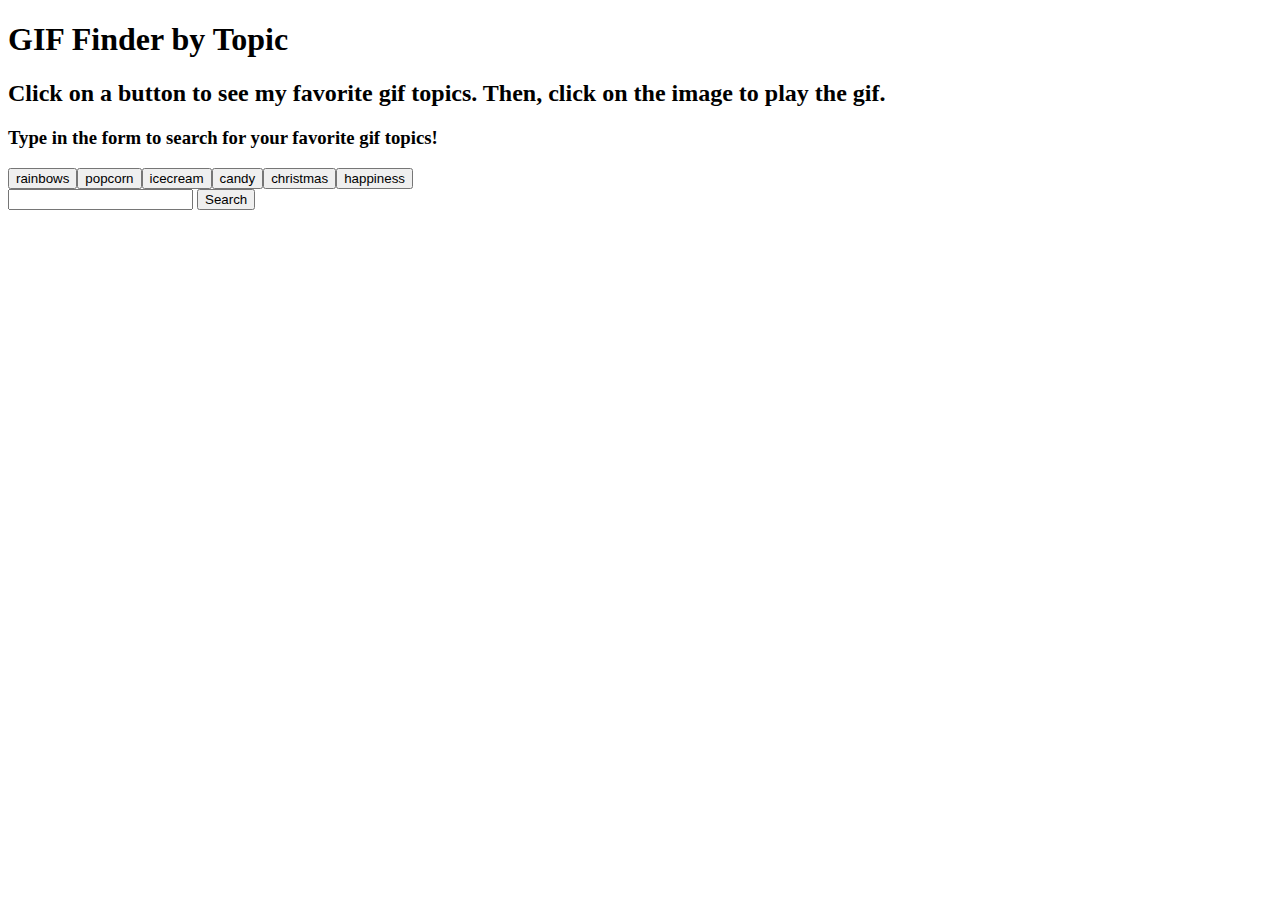
==== giphy.html @ 885fb346 "added headign tags and titles" ====
<!DOCTYPE html>
<html lang="en">

<head>
    <meta charset="UTF-8">
    <meta name="viewport" content="width=device-width, initial-scale=1.0">
    <meta http-equiv="X-UA-Compatible" content="ie=edge">
    <title>Document</title>
    <link rel="stylesheet" href="giphy.css">
    <link rel="application/javascript" href="new.js">
   

</head>


<body>
<h1>
    GIF Finder by Topic
</h1>
<h2>
    Click on a button to see my favorite gif topics. Then, click on the image to play the gif.
</h2>
<h3>
    Type in the form to search for your favorite gif topics!
</h3>
    <div id="buttons-go-here"></div>

    <form>
        <input id="search-form"></input>
        <button id="search-button">Search</button>
    </form>

    <div id="gifs-appear-here"></div>

    <script src="https://cdnjs.cloudflare.com/ajax/libs/jquery/3.2.1/jquery.min.js"></script>

    <script src="new.js">
        // $(document).ready(function () {

        //     // my array of strings, called topics
        //     var topics = ["rainbows", "popcorn", "icecream", "candy", "christmas", "happiness"];

        //     // Add a form to your page that takes a value from a user input box and adds it to your`topics` array.
        //     // Then make a function call that takes each topic in the array and remakes the buttons on the page.
        //     $("#search-button").on("click", function (event) {
        //         event.preventDefault();
        //         var textInput = $("#search-form").val();
        //         console.log(textInput);

        //         var topicBtn = $("<button>");

        //         topicBtn.addClass("topic-button topic topic-button-color");

        //         topicBtn.attr("data-topics", textInput);


        //         topicBtn.text(textInput);

        //         $("#buttons-go-here").append(topicBtn);


        //     });



        //     // Your app should take the topics in this array and create buttons in your HTML.
        //     //    * Try using a loop that appends a button for each string in the array.
        //     for (var i = 0; i < topics.length; i++) {

        //         var topicBtn = $("<button>");

        //         topicBtn.addClass("topic-button topic topic-button-color");

        //         topicBtn.attr("data-topics", topics[i]);


        //         topicBtn.text(topics[i]);

        //         $("#buttons-go-here").append(topicBtn);
        //         console.log(topics[i]);

        //     };

        //     $(".topic-button").on("click", function () {
        //         $("#gifs-appear-here").empty()
        //         // When the user clicks on a button, the page should grab 10 static, non - animated gif images from the 
        //         // GIPHY API and place them on the page.

        //         // testing the function with an alert
        //         // alert(`You just clicked me!`);

        //         var something = $(this).attr("data-topics");

        //         console.log(`checking if ${something} is working`);
        //         var queryURL = `https://api.giphy.com/v1/gifs/search?q=${something}&api_key=t6ijkRM4RhHT0TGgBjTHFd9VKPaO4AZk&limit=10`;


        //         $.ajax({
        //             url: queryURL,
        //             method: "GET"
        //         })

        //             .then(function (response) {

        //                 // testing the response in console
        //                 console.log(response);

        //                 var results = response.data;

        //                 for (var i = 0; i < results.length; i++) {

        //                     var topicDiv = $("<div>");

        //                     // Under every gif, display its rating(PG, G, so on).
        //                     var p = $("<p>").text(`Rating: ${results[i].rating.toUpperCase()}`);

        //                     var topicImage = $("<img>");
        //                     topicImage.attr("src", results[i].images.fixed_height_still.url);
        //                     topicImage.attr("data-animate", results[i].images.fixed_height.url);
        //                     topicImage.attr("data-still", results[i].images.fixed_height_still.url);
        //                     topicImage.attr("data-state", "still");



        //                     topicDiv.append(p);
        //                     topicDiv.append(topicImage);

        //                     $("#gifs-appear-here").prepend(topicDiv);

        //                     // When the user clicks one of the still GIPHY images, the gif should animate. If the user clicks the gif again, 
        //                     // it should stop playing.
        //                     $(topicImage).on("click", function () {

        //                         var state = $(this).attr("data-state");

        //                         if (state === "still") {

        //                             var dataAnimate = $(this).attr("data-animate")
        //                             $(this).attr("src", dataAnimate);
        //                             $(this).attr("data-state", "animate");

        //                         } else {

        //                             let dataStill = $(this).attr("data-still")
        //                             $(this).attr("src", dataStill);
        //                             $(this).attr("data-state", "still");
        //                         }


        //                     });


        //                 }


        //             });

        //     });






        // });
    </script>

</body>




</html>
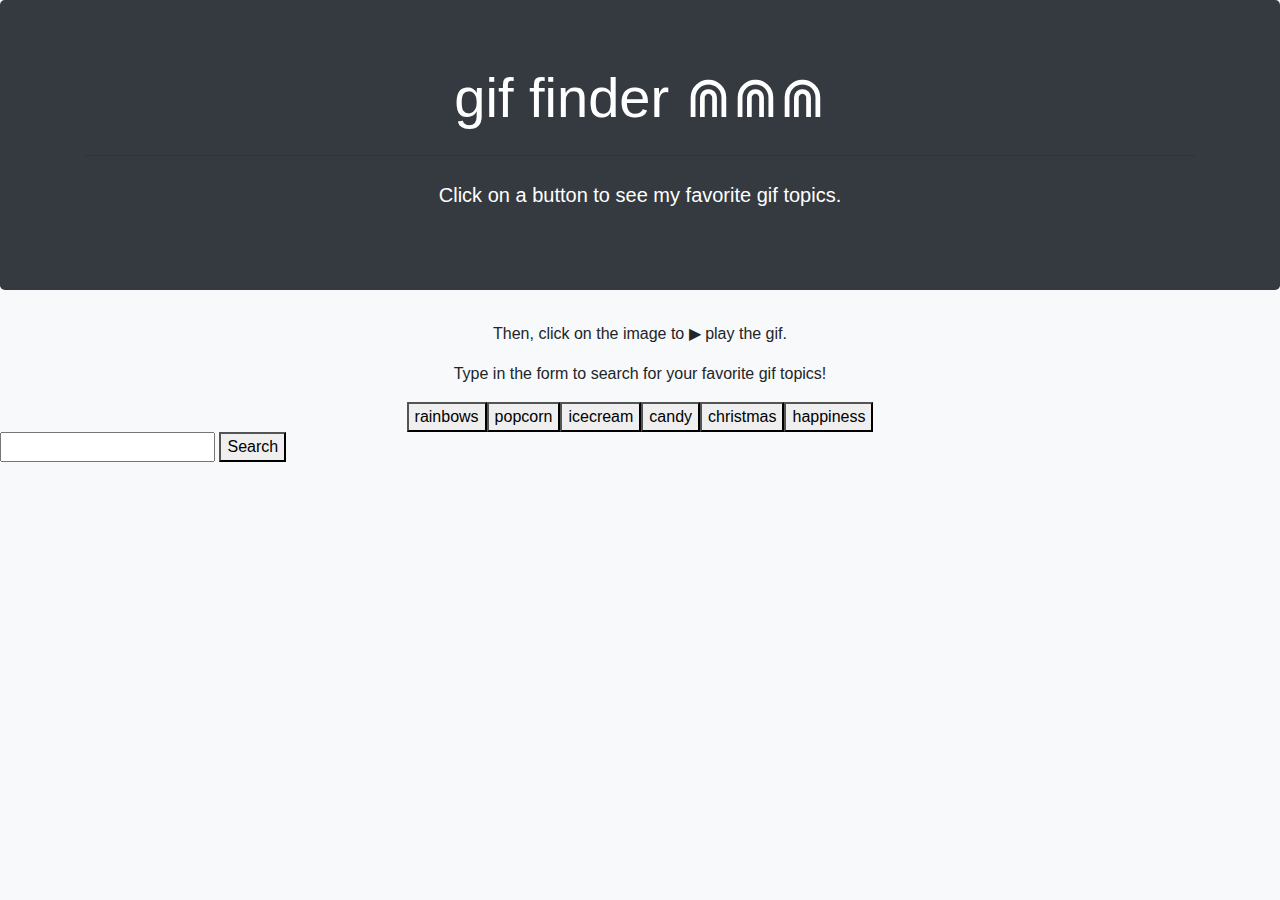
==== commit 9ffcfa9f: "adding some styling to my page" ====
--- a/giphy.html
+++ b/giphy.html
@@ -5,165 +5,44 @@
     <meta charset="UTF-8">
     <meta name="viewport" content="width=device-width, initial-scale=1.0">
     <meta http-equiv="X-UA-Compatible" content="ie=edge">
-    <title>Document</title>
+    <title>Giphy by Nicole</title>
     <link rel="stylesheet" href="giphy.css">
     <link rel="application/javascript" href="new.js">
-   
+    <link rel="stylesheet" href="https://maxcdn.bootstrapcdn.com/bootstrap/4.0.0/css/bootstrap.min.css"
+        integrity="sha384-Gn5384xqQ1aoWXA+058RXPxPg6fy4IWvTNh0E263XmFcJlSAwiGgFAW/dAiS6JXm" crossorigin="anonymous">
+
 
 </head>
 
 
-<body>
-<h1>
-    GIF Finder by Topic
-</h1>
-<h2>
-    Click on a button to see my favorite gif topics. Then, click on the image to play the gif.
-</h2>
-<h3>
-    Type in the form to search for your favorite gif topics!
-</h3>
-    <div id="buttons-go-here"></div>
+<body class="bg-light">
+    <div class="jumbotron bg-dark text-white">
+        <div class="container">
+            <h1 class="display-4 text-center">gif finder ⋒⋒⋒</h1>
+            <hr class="my-4">
+            <p class="lead text-center">Click on a button to see my favorite gif topics.
+            </p>
+        </div>
+    </div>
+    <p class="text-center">
+        Then, click on the image to ▶ play the gif.
+    </p>
+    <p class="text-center">
+        Type in the form to search for your favorite gif topics!
+    </p>
 
+    <div class="text-center" id="buttons-go-here"></div>
     <form>
-        <input id="search-form"></input>
-        <button id="search-button">Search</button>
+        <input class="text-center" id="search-form"></input>
+        <button class="text-center" id="search-button">Search</button>
     </form>
 
-    <div id="gifs-appear-here"></div>
+    <div class="row" id="gifs-appear-here"></div>
 
     <script src="https://cdnjs.cloudflare.com/ajax/libs/jquery/3.2.1/jquery.min.js"></script>
 
-    <script src="new.js">
-        // $(document).ready(function () {
+    <script src="new.js"></script>
 
-        //     // my array of strings, called topics
-        //     var topics = ["rainbows", "popcorn", "icecream", "candy", "christmas", "happiness"];
-
-        //     // Add a form to your page that takes a value from a user input box and adds it to your`topics` array.
-        //     // Then make a function call that takes each topic in the array and remakes the buttons on the page.
-        //     $("#search-button").on("click", function (event) {
-        //         event.preventDefault();
-        //         var textInput = $("#search-form").val();
-        //         console.log(textInput);
-
-        //         var topicBtn = $("<button>");
-
-        //         topicBtn.addClass("topic-button topic topic-button-color");
-
-        //         topicBtn.attr("data-topics", textInput);
-
-
-        //         topicBtn.text(textInput);
-
-        //         $("#buttons-go-here").append(topicBtn);
-
-
-        //     });
-
-
-
-        //     // Your app should take the topics in this array and create buttons in your HTML.
-        //     //    * Try using a loop that appends a button for each string in the array.
-        //     for (var i = 0; i < topics.length; i++) {
-
-        //         var topicBtn = $("<button>");
-
-        //         topicBtn.addClass("topic-button topic topic-button-color");
-
-        //         topicBtn.attr("data-topics", topics[i]);
-
-
-        //         topicBtn.text(topics[i]);
-
-        //         $("#buttons-go-here").append(topicBtn);
-        //         console.log(topics[i]);
-
-        //     };
-
-        //     $(".topic-button").on("click", function () {
-        //         $("#gifs-appear-here").empty()
-        //         // When the user clicks on a button, the page should grab 10 static, non - animated gif images from the 
-        //         // GIPHY API and place them on the page.
-
-        //         // testing the function with an alert
-        //         // alert(`You just clicked me!`);
-
-        //         var something = $(this).attr("data-topics");
-
-        //         console.log(`checking if ${something} is working`);
-        //         var queryURL = `https://api.giphy.com/v1/gifs/search?q=${something}&api_key=t6ijkRM4RhHT0TGgBjTHFd9VKPaO4AZk&limit=10`;
-
-
-        //         $.ajax({
-        //             url: queryURL,
-        //             method: "GET"
-        //         })
-
-        //             .then(function (response) {
-
-        //                 // testing the response in console
-        //                 console.log(response);
-
-        //                 var results = response.data;
-
-        //                 for (var i = 0; i < results.length; i++) {
-
-        //                     var topicDiv = $("<div>");
-
-        //                     // Under every gif, display its rating(PG, G, so on).
-        //                     var p = $("<p>").text(`Rating: ${results[i].rating.toUpperCase()}`);
-
-        //                     var topicImage = $("<img>");
-        //                     topicImage.attr("src", results[i].images.fixed_height_still.url);
-        //                     topicImage.attr("data-animate", results[i].images.fixed_height.url);
-        //                     topicImage.attr("data-still", results[i].images.fixed_height_still.url);
-        //                     topicImage.attr("data-state", "still");
-
-
-
-        //                     topicDiv.append(p);
-        //                     topicDiv.append(topicImage);
-
-        //                     $("#gifs-appear-here").prepend(topicDiv);
-
-        //                     // When the user clicks one of the still GIPHY images, the gif should animate. If the user clicks the gif again, 
-        //                     // it should stop playing.
-        //                     $(topicImage).on("click", function () {
-
-        //                         var state = $(this).attr("data-state");
-
-        //                         if (state === "still") {
-
-        //                             var dataAnimate = $(this).attr("data-animate")
-        //                             $(this).attr("src", dataAnimate);
-        //                             $(this).attr("data-state", "animate");
-
-        //                         } else {
-
-        //                             let dataStill = $(this).attr("data-still")
-        //                             $(this).attr("src", dataStill);
-        //                             $(this).attr("data-state", "still");
-        //                         }
-
-
-        //                     });
-
-
-        //                 }
-
-
-        //             });
-
-        //     });
-
-
-
-
-
-
-        // });
-    </script>
 
 </body>
 
--- a/giphy.css
+++ b/giphy.css
@@ -0,0 +1,11 @@
+/* .gif {
+    width: 25%;
+} */
+
+/* body {
+    background-image: url("/rainbow.jpg");
+};
+
+.jumbotron {
+color: lightblue !important;
+}; */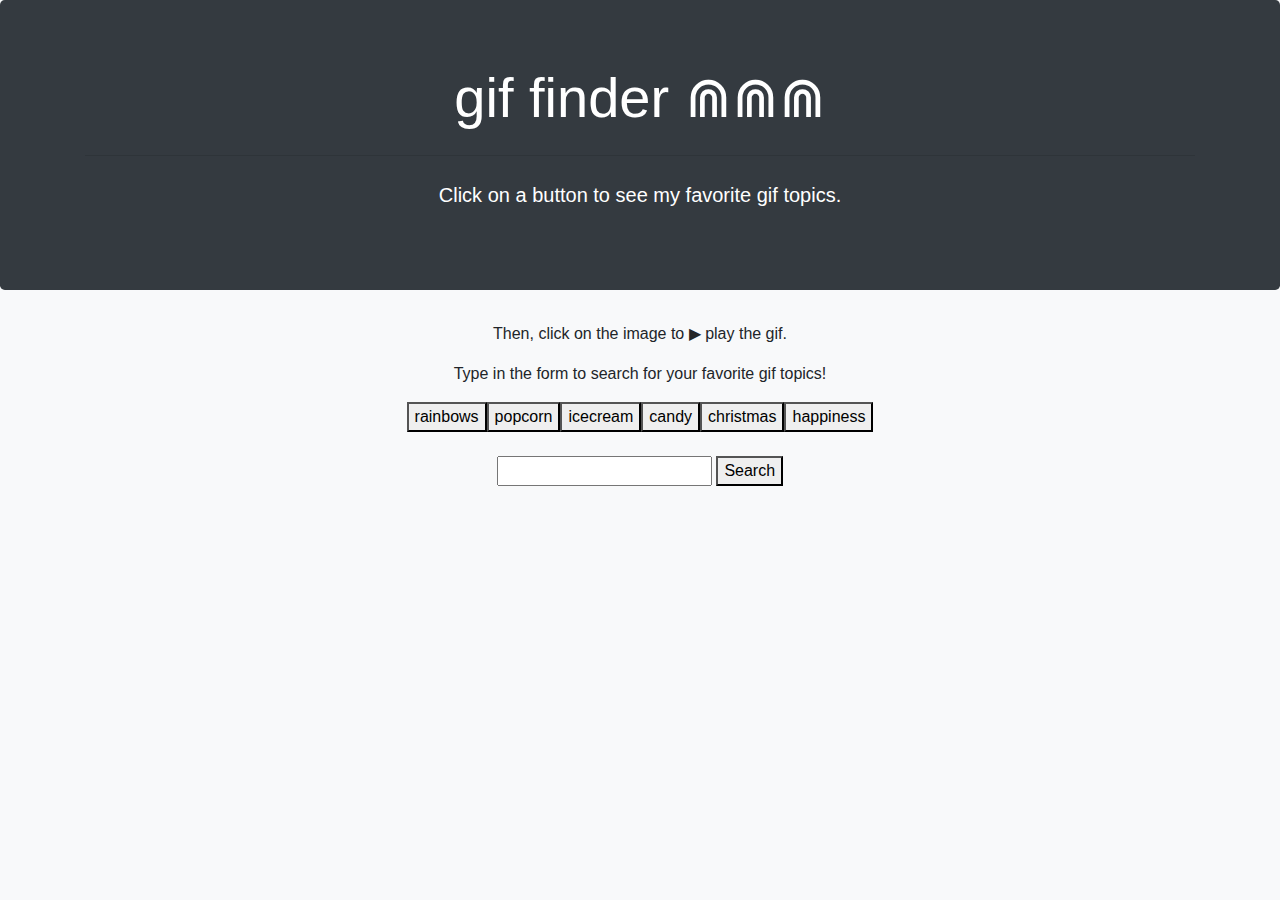
==== commit 4f258ded: "added more styling, centered my search form" ====
--- a/giphy.html
+++ b/giphy.html
@@ -30,11 +30,11 @@
     <p class="text-center">
         Type in the form to search for your favorite gif topics!
     </p>
-
     <div class="text-center" id="buttons-go-here"></div>
-    <form>
-        <input class="text-center" id="search-form"></input>
-        <button class="text-center" id="search-button">Search</button>
+    <br>
+    <form class="text-center">
+        <input id="search-form"></input>
+        <button id="search-button">Search</button>
     </form>
 
     <div class="row" id="gifs-appear-here"></div>
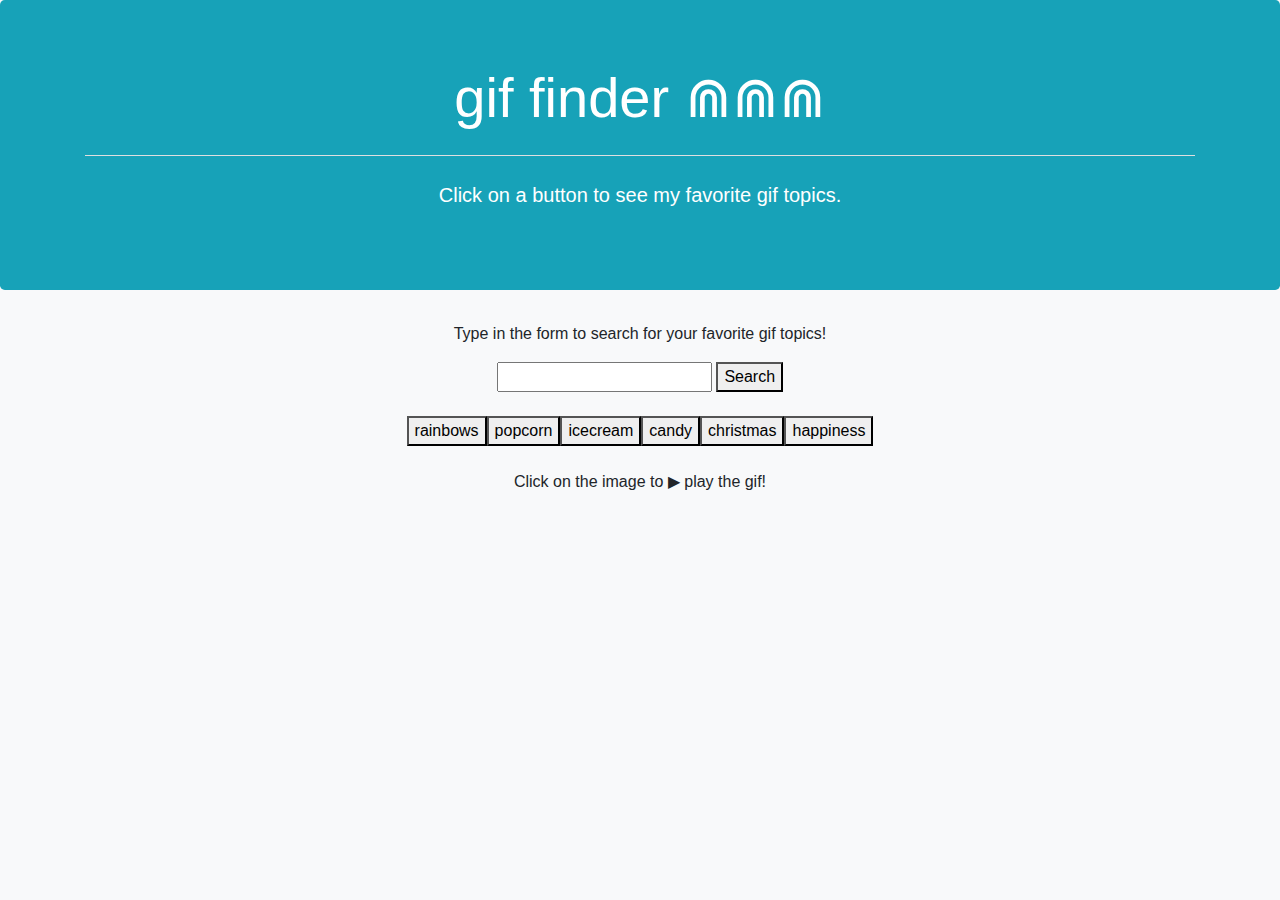
==== commit a527a36c: "added new colors to my page" ====
--- a/giphy.html
+++ b/giphy.html
@@ -16,26 +16,30 @@
 
 
 <body class="bg-light">
-    <div class="jumbotron bg-dark text-white">
+    <div class="jumbotron bg-info text-white">
         <div class="container">
             <h1 class="display-4 text-center">gif finder ⋒⋒⋒</h1>
-            <hr class="my-4">
+            <hr class="my-4 bg-light">
             <p class="lead text-center">Click on a button to see my favorite gif topics.
             </p>
         </div>
     </div>
-    <p class="text-center">
-        Then, click on the image to ▶ play the gif.
-    </p>
+
     <p class="text-center">
         Type in the form to search for your favorite gif topics!
     </p>
-    <div class="text-center" id="buttons-go-here"></div>
-    <br>
+
     <form class="text-center">
         <input id="search-form"></input>
         <button id="search-button">Search</button>
     </form>
+    <br>
+    <div class="text-center" id="buttons-go-here"></div>
+    <br>
+
+    <p class="text-center">
+        Click on the image to ▶ play the gif!
+    </p>
 
     <div class="row" id="gifs-appear-here"></div>
 
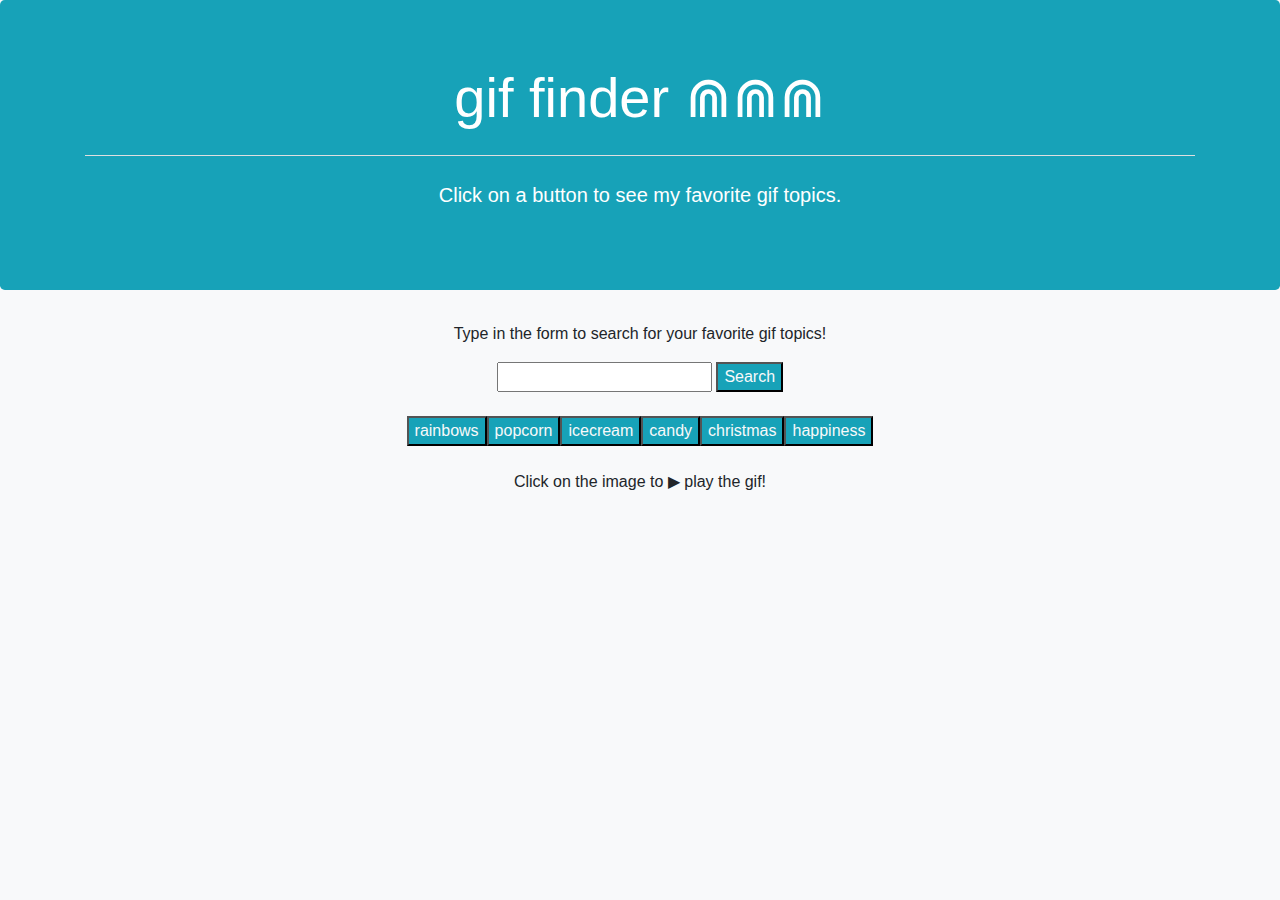
==== commit b800269b: "changed my button colors" ====
--- a/giphy.html
+++ b/giphy.html
@@ -28,10 +28,10 @@
     <p class="text-center">
         Type in the form to search for your favorite gif topics!
     </p>
-
+    
     <form class="text-center">
         <input id="search-form"></input>
-        <button id="search-button">Search</button>
+        <button class="bg-info text-light" id="search-button">Search</button>
     </form>
     <br>
     <div class="text-center" id="buttons-go-here"></div>
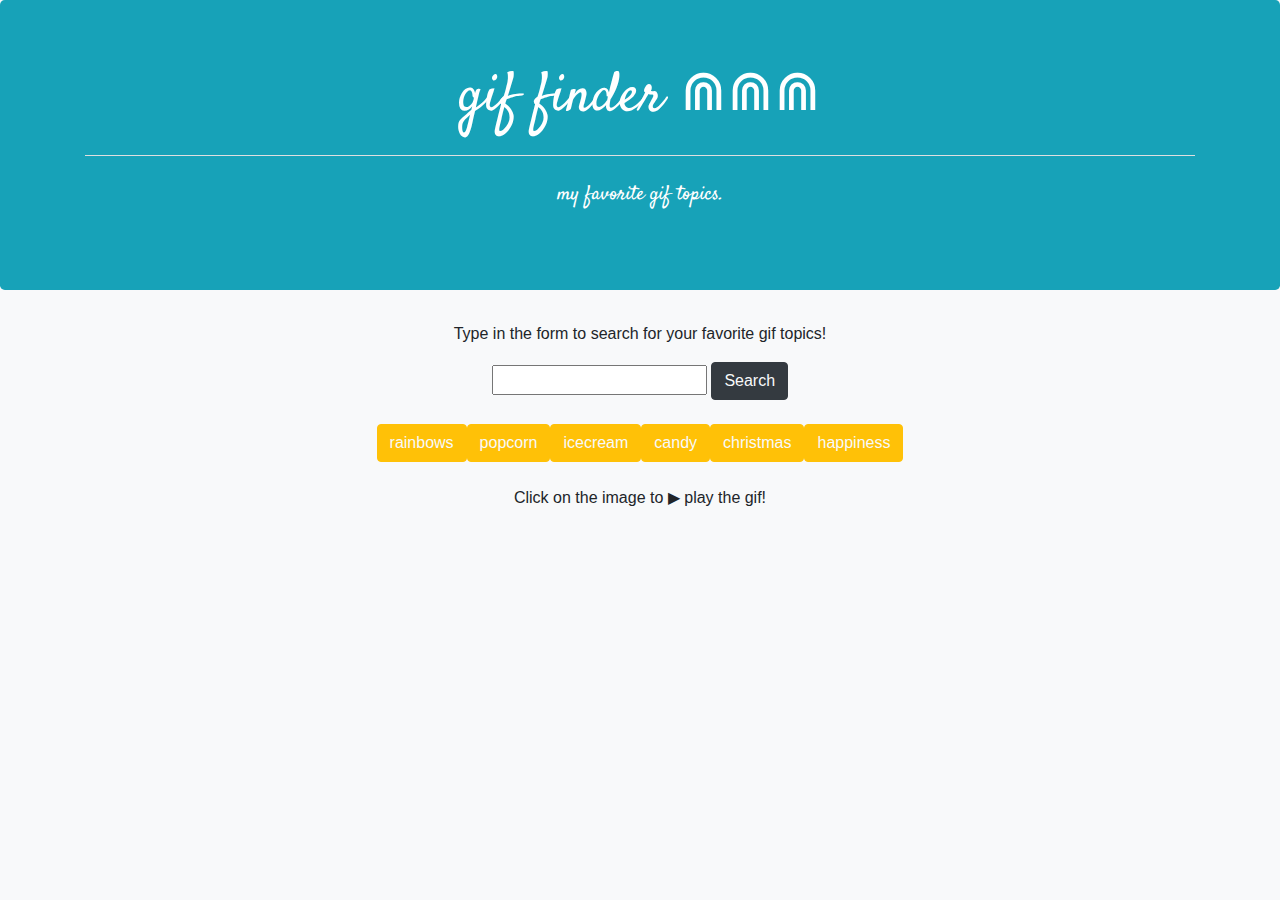
==== commit 6db2a409: "updated colors" ====
--- a/giphy.html
+++ b/giphy.html
@@ -10,20 +10,24 @@
     <link rel="application/javascript" href="new.js">
     <link rel="stylesheet" href="https://maxcdn.bootstrapcdn.com/bootstrap/4.0.0/css/bootstrap.min.css"
         integrity="sha384-Gn5384xqQ1aoWXA+058RXPxPg6fy4IWvTNh0E263XmFcJlSAwiGgFAW/dAiS6JXm" crossorigin="anonymous">
-
+    <link href="https://fonts.googleapis.com/css?family=Satisfy&display=swap" rel="stylesheet">
+    <link href="https://fonts.googleapis.com/css?family=Pontano+Sans|Satisfy&display=swap" rel="stylesheet">
 
 </head>
 
 
 <body class="bg-light">
+
     <div class="jumbotron bg-info text-white">
         <div class="container">
             <h1 class="display-4 text-center">gif finder ⋒⋒⋒</h1>
             <hr class="my-4 bg-light">
-            <p class="lead text-center">Click on a button to see my favorite gif topics.
+            <p class="lead text-center">my favorite gif topics.
             </p>
         </div>
     </div>
+    
+
 
     <p class="text-center">
         Type in the form to search for your favorite gif topics!
@@ -31,15 +35,16 @@
     
     <form class="text-center">
         <input id="search-form"></input>
-        <button class="bg-info text-light" id="search-button">Search</button>
+        <button class="btn btn-dark text-light" id="search-button">Search</button>
     </form>
     <br>
     <div class="text-center" id="buttons-go-here"></div>
     <br>
-
+    
     <p class="text-center">
         Click on the image to ▶ play the gif!
     </p>
+
 
     <div class="row" id="gifs-appear-here"></div>
 
--- a/giphy.css
+++ b/giphy.css
@@ -1,11 +1,7 @@
-/* .gif {
-    width: 25%;
-} */
-
-/* body {
-    background-image: url("/rainbow.jpg");
+.jumbotron {
+    font-family: 'Satisfy', cursive;
 };
 
-.jumbotron {
-color: lightblue !important;
-}; */+.topic {
+    font-family: 'Satisfy', cursive;
+};
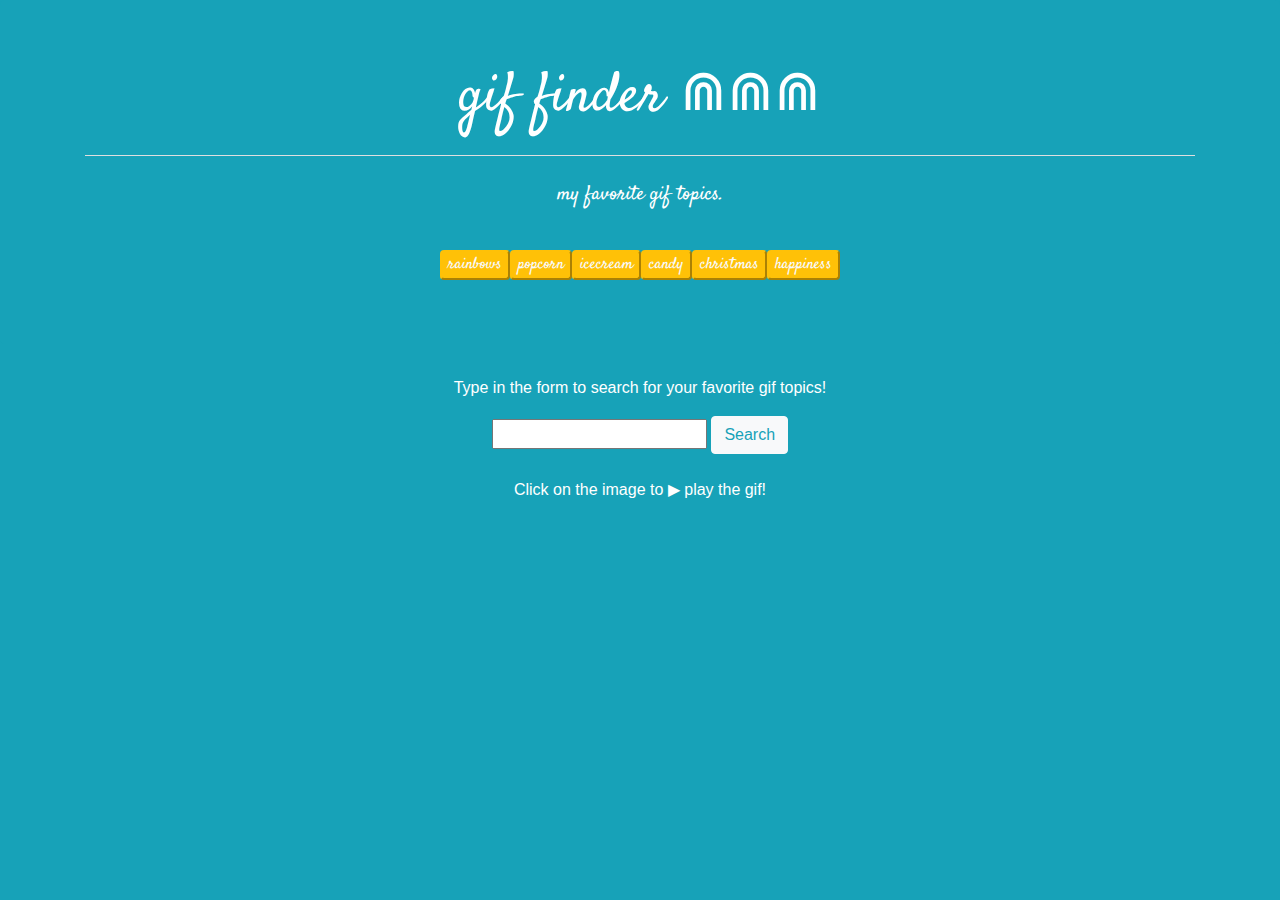
==== commit e4fdae5c: "changed more colors" ====
--- a/giphy.html
+++ b/giphy.html
@@ -16,7 +16,7 @@
 </head>
 
 
-<body class="bg-light">
+<body class="bg-info">
 
     <div class="jumbotron bg-info text-white">
         <div class="container">
@@ -24,24 +24,25 @@
             <hr class="my-4 bg-light">
             <p class="lead text-center">my favorite gif topics.
             </p>
+            <br>
+            <div class="text-center" id="buttons-go-here"></div>
         </div>
     </div>
-    
 
 
-    <p class="text-center">
+
+    <p class="text-center text-white">
         Type in the form to search for your favorite gif topics!
     </p>
-    
+
     <form class="text-center">
         <input id="search-form"></input>
-        <button class="btn btn-dark text-light" id="search-button">Search</button>
+        <button class="btn btn-light text-info" id="search-button">Search</button>
     </form>
+
     <br>
-    <div class="text-center" id="buttons-go-here"></div>
-    <br>
-    
-    <p class="text-center">
+
+    <p class="text-center text-white">
         Click on the image to ▶ play the gif!
     </p>
 
